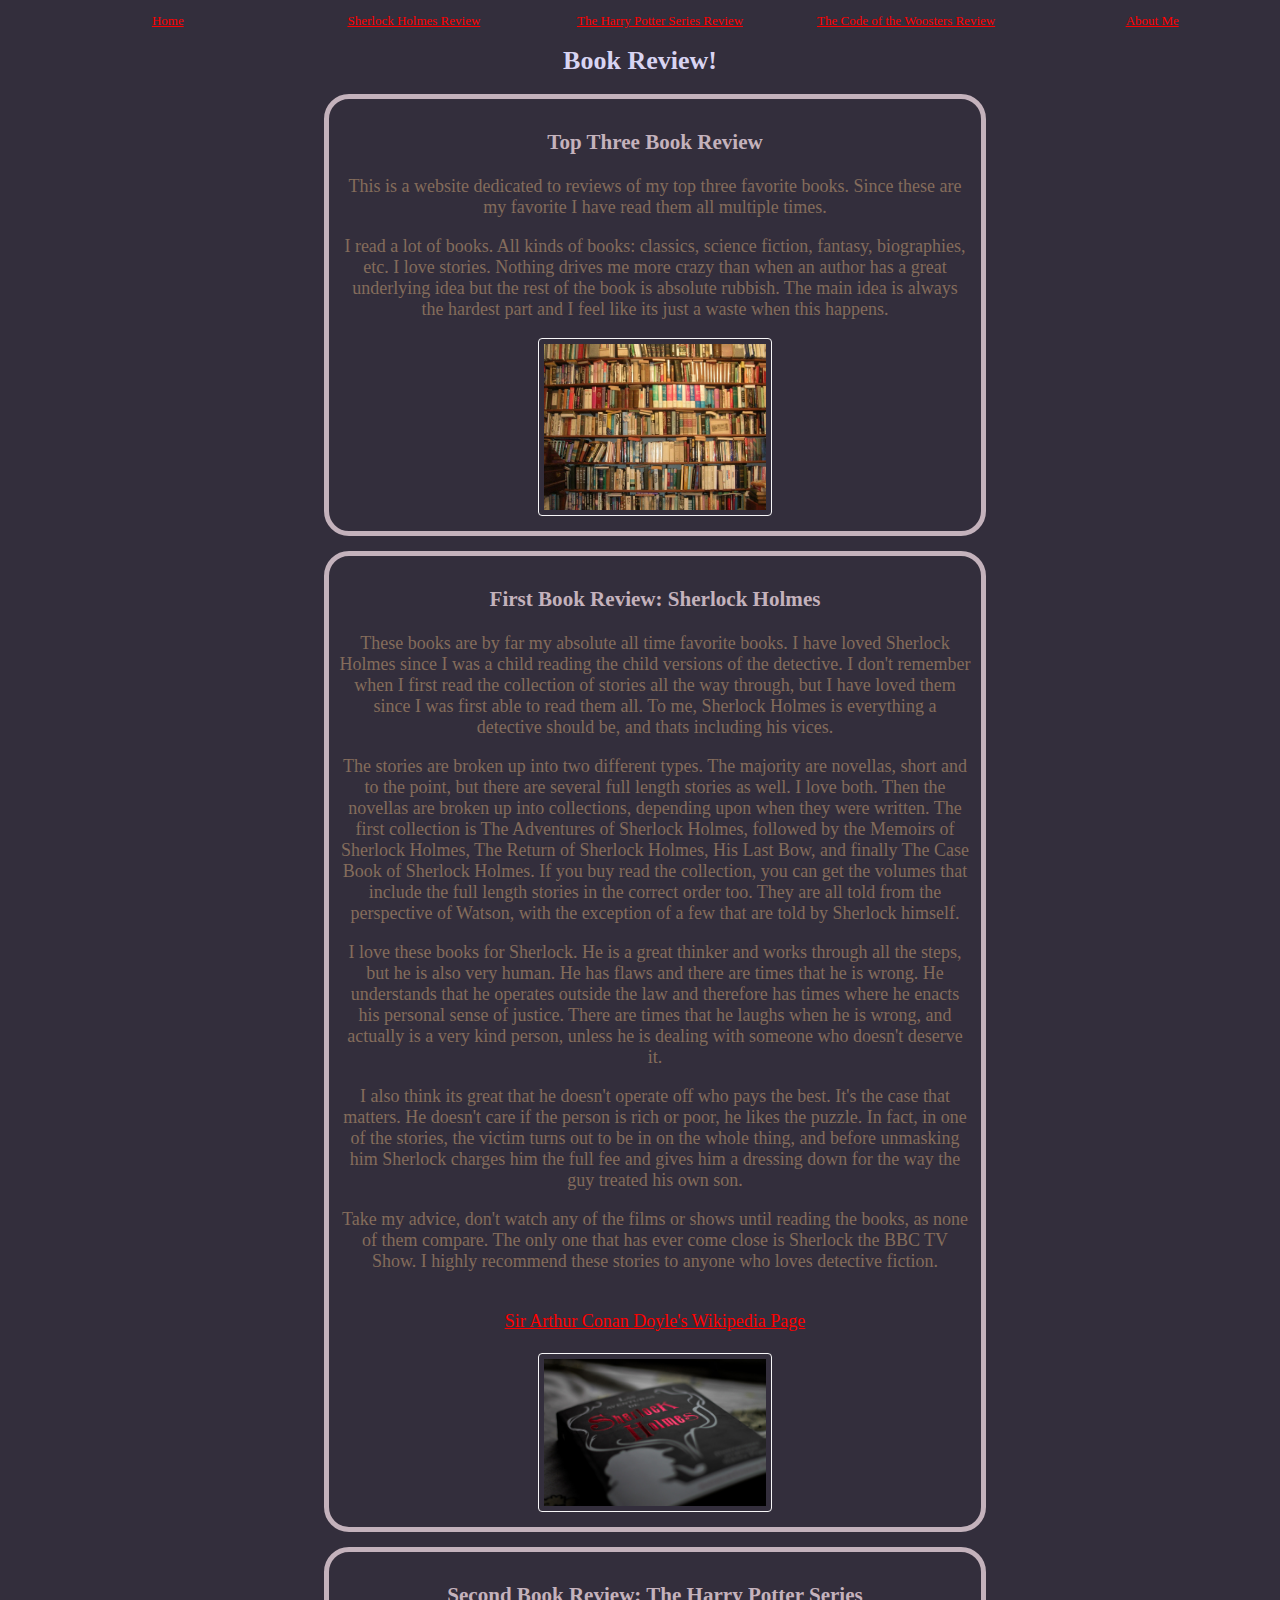
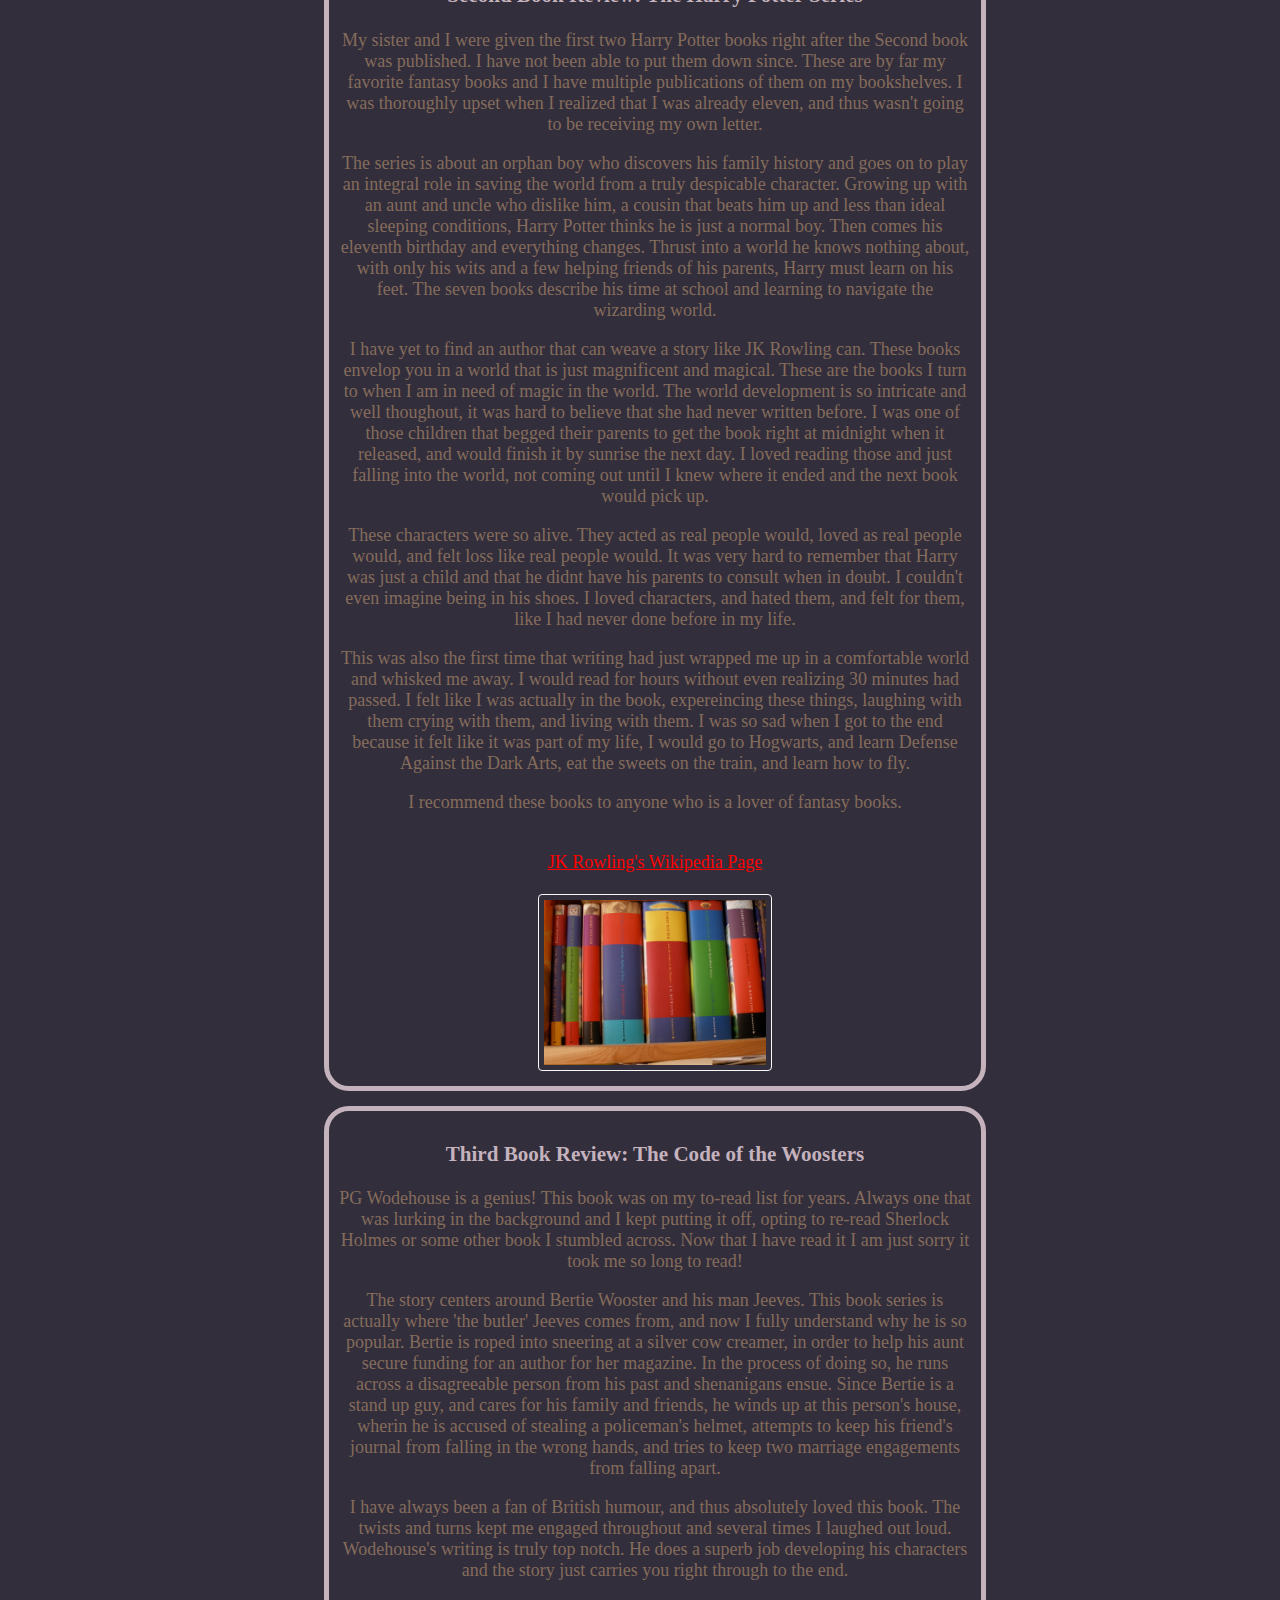
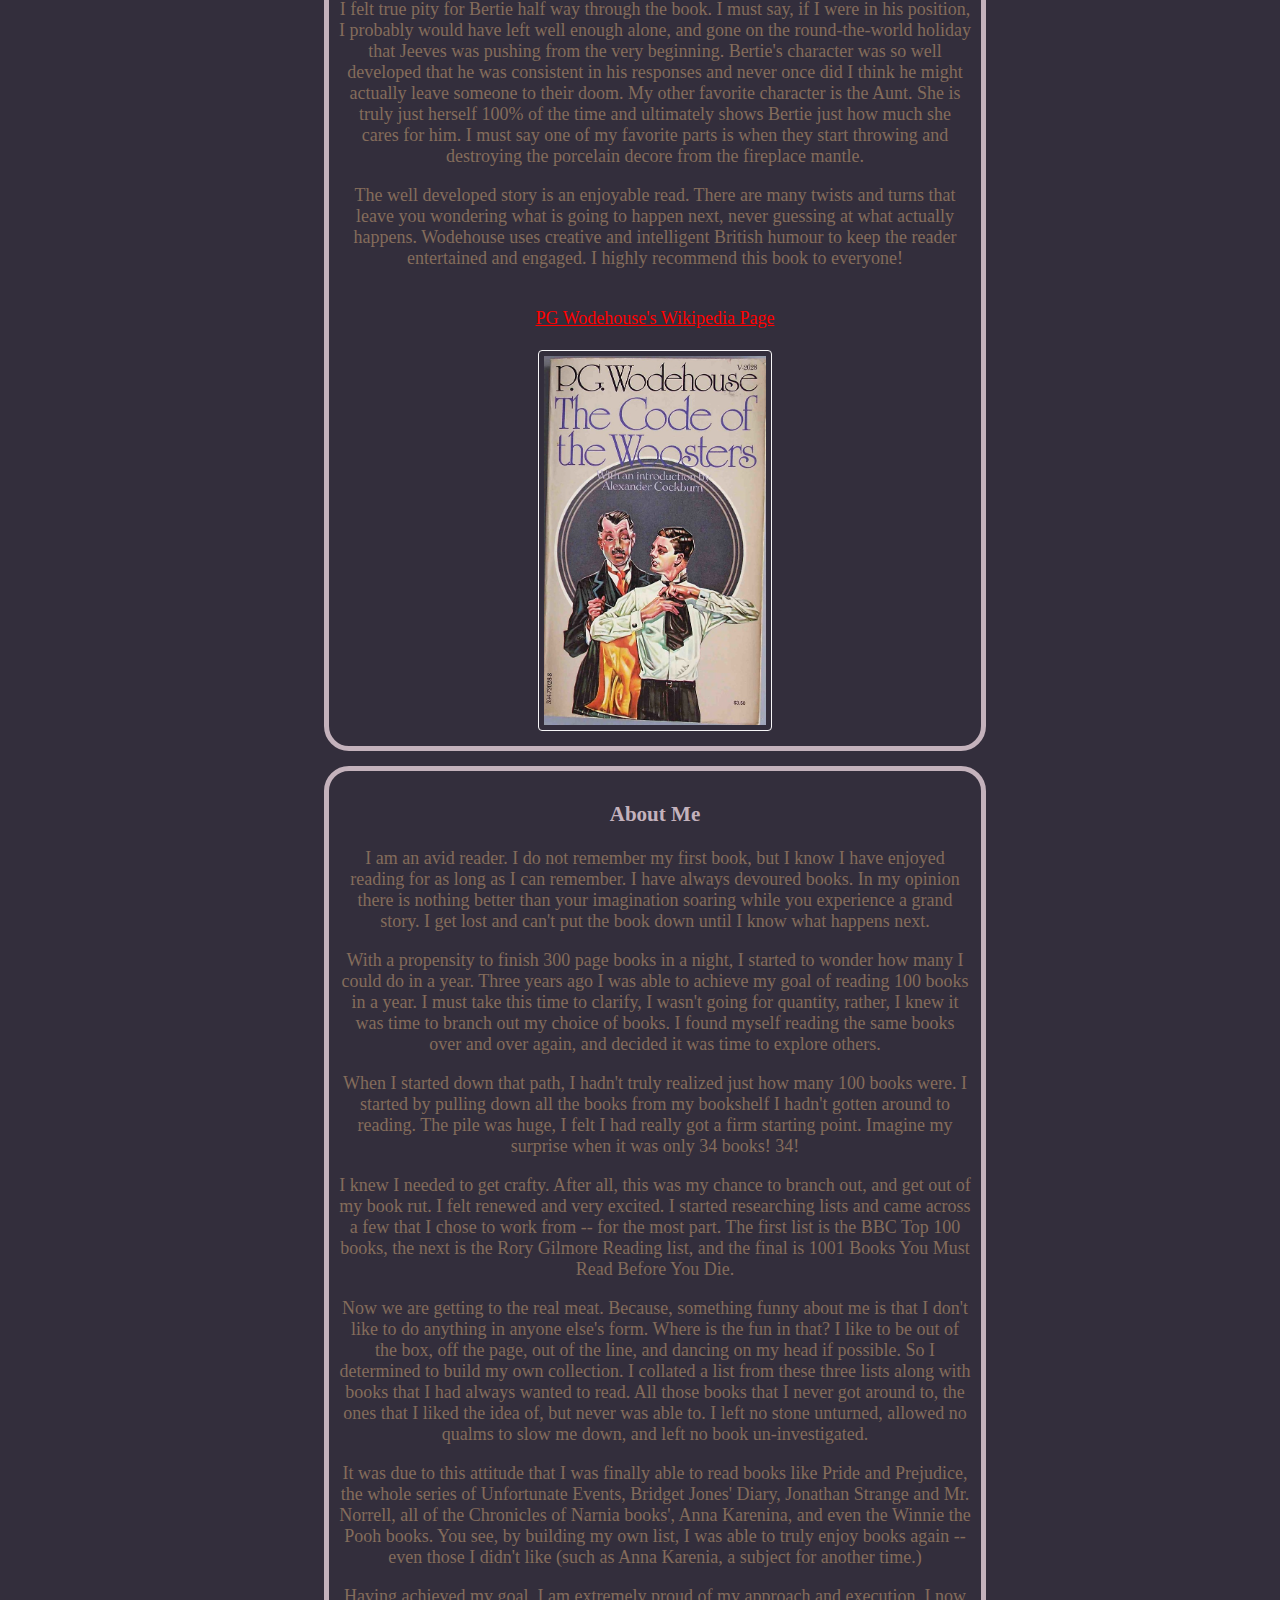
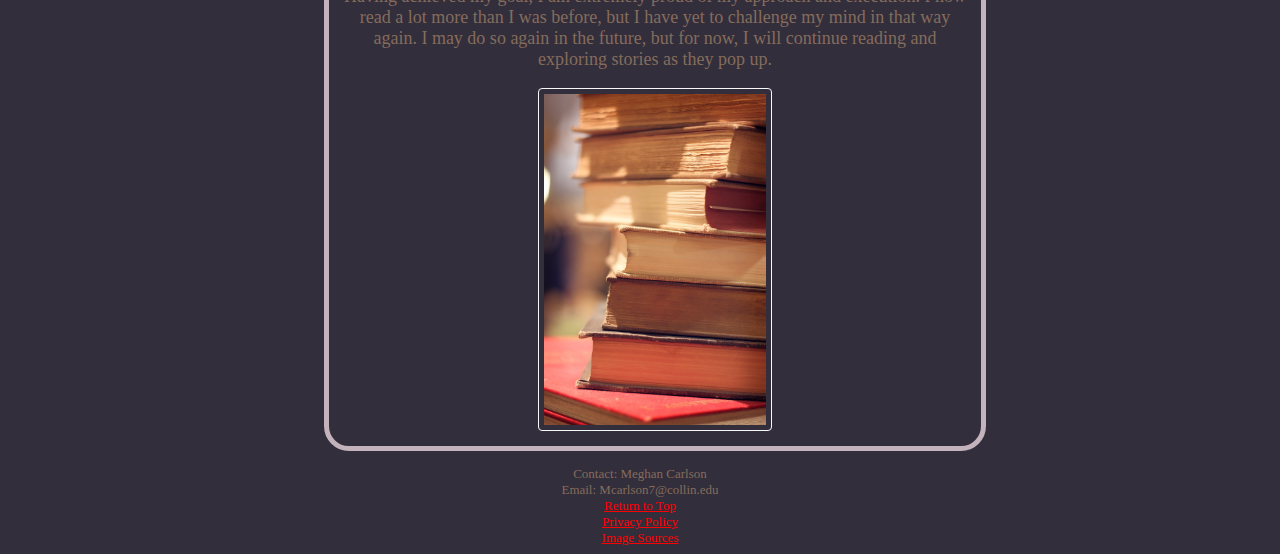
==== index.html @ fcb7dbe0 "updated code, added photos" ====
<!DOCTYPE html>
<html lang="en">
	<head>
        <!--meta tags-->
        <meta charset="utf-8">
        <meta name="keywords" content="books, library, reading, lists">
        <meta name="description" content="Book review of my top three favorite books">
        <meta name="author" content="Meghan Carlson">
        <meta name="viewport" content="width=device-width, initial-scale=1.0">


        <title>Book Review</title>
        <link href="index.css" rel="stylesheet" type="text/css" media="all">		
	</head>

	<body>
		<header>
            <nav id="top">
				<ul class="flex_nav, nav_grid">
					<li><a href="index.html#home">Home</a></li>
					<li><a href="index.html#first">Sherlock Holmes Review</a></li>
					<li><a href="index.html#second">The Harry Potter Series Review</a></li>
					<li><a href="index.html#third">The Code of the Woosters Review</a></li>
					<li><a href="index.html#about-me">About Me</a></li>
                </ul>
            </nav>
            <h1>Book Review!</h1>
            

		</header>
		
		<main>

         

        <section class="container">
            
            <h3 id="home">Top Three Book Review</h3>

            <p>This is a website dedicated to reviews of my top three favorite books.  Since these are my favorite I have read them all multiple times.
            </p>

            <p>I read a lot of books.  All kinds of books: classics, science fiction, fantasy, biographies, etc. I love stories. Nothing drives me more 
                crazy than when an author has a great underlying idea but the rest of the book is absolute rubbish.  The main idea is always the hardest 
                part and I feel like its just a waste when this happens.
            </p>
            

            
            <a target="_blank" href="books.jpg"><img src="books.jpg" alt="books"></a>
            
        </section>

        <section class="container">
            
            <h3 id="first">First Book Review: Sherlock Holmes</h3>

            <p>These books are by far my absolute all time favorite books.  I have loved Sherlock Holmes since I was a child reading the child 
                versions of the detective.  I don't remember when I first read the collection of stories all the way through, but I have loved them 
                since I was first able to read them all.  To me, Sherlock Holmes is everything a detective should be, and thats including 
                his vices.
            </p>

            <p>The stories are broken up into two different types.  The majority are novellas, short and to the point, but there are several full length 
                stories as well.  I love both.  Then the novellas are broken up into collections, depending upon when they were written.  The first collection is 
                The Adventures of Sherlock Holmes, followed by the Memoirs of Sherlock Holmes, The Return of Sherlock Holmes, His Last Bow, and finally 
                The Case Book of Sherlock Holmes.  If you buy read the collection, you can get the volumes that include the full length stories in the 
                correct order too. They are all told from the perspective of Watson, with the exception of a few that are told by Sherlock himself.
            </p>

            <p>I love these books for Sherlock. He is a great thinker and works through all the steps, but he is also very human.  He has flaws and there 
                are times that he is wrong.  He understands that he operates outside the law and therefore has times where he enacts his personal sense of 
                justice.  There are times that he laughs when he is wrong, and actually is a very kind person, unless he is dealing with someone who doesn't 
                deserve it.
            </p>

            <p>I also think its great that he doesn't operate off who pays the best. It's the case that matters.  He doesn't care if the person is rich 
                or poor, he likes the puzzle. In fact, in one of the stories, the victim turns out to be in on the whole thing, and before unmasking him 
                Sherlock charges him the full fee and gives him a dressing down for the way the guy treated his own son.
            </p>

            <p>Take my advice, don't watch any of the films or shows until reading the books, as none of them compare.  The only one that has 
                ever come close is Sherlock the BBC TV Show. I highly recommend these stories to anyone who loves detective fiction.
            </p>
            <br>
            <a href="https://en.wikipedia.org/wiki/Arthur_Conan_Doyle">Sir Arthur Conan Doyle's Wikipedia Page</a><br><br>
            
            <a target="_blank" href="Sherlock-Holmes-cover.jpg"><img src="Sherlock-Holmes-cover.jpg" alt="Sherlock Holmes Book Cover"></a>
        </section>

        <section class="container">
            <h3 id="second">Second Book Review: The Harry Potter Series</h3>

            <p>My sister and I were given the first two Harry Potter books right after the Second book was published.  I have not been able 
                to put them down since.  These are by far my favorite fantasy books and I have multiple publications of them on my bookshelves. 
                I was thoroughly upset when I realized that I was already eleven, and thus wasn't going to be receiving my own letter.
            </p>

            <p>The series is about an orphan boy who discovers his family history and goes on to play an integral role in saving the world from 
                a truly despicable character.  Growing up with an aunt and uncle who dislike him, a cousin that beats him up and less than ideal 
                sleeping conditions, Harry Potter thinks he is just a normal boy.  Then comes his eleventh birthday and everything changes.  Thrust 
                into a world he knows nothing about, with only his wits and a few helping friends of his parents, Harry must learn on his feet. 
                The seven books describe his time at school and learning to navigate the wizarding world.
            </p>

            <p>I have yet to find an author that can weave a story like JK Rowling can.  These books envelop you in a world that is just magnificent 
                and magical.  These are the books I turn to when I am in need of magic in the world.  The world development is so intricate and well 
                thoughout, it was hard to believe that she had never written before.  I was one of those children that begged their parents to get the 
                book right at midnight when it released, and would finish it by sunrise the next day.  I loved reading those and just falling into the 
                world, not coming out until I knew where it ended and the next book would pick up.
            </p>

            <p>These characters were so alive.  They acted as real people would, loved as real people would, and felt loss like real people would. 
                It was very hard to remember that Harry was just a child and that he didnt have his parents to consult when in doubt.  I couldn't 
                even imagine being in his shoes. I loved characters, and hated them, and felt for them, like I had never done before in my life.
            </p>

            <p>This was also the first time that writing had just wrapped me up in a comfortable world and whisked me away.  I would read for hours 
                without even realizing 30 minutes had passed.  I felt like I was actually in the book, expereincing these things, laughing with them 
                crying with them, and living with them.  I was so sad when I got to the end because it felt like it was part of my life, I would go 
                to Hogwarts, and learn Defense Against the Dark Arts, eat the sweets on the train, and learn how to fly.
            </p>

            <p>I recommend these books to anyone who is a lover of fantasy books.</p>
            <br>
            <a href="https://en.wikipedia.org/wiki/J._K._Rowling">JK Rowling's Wikipedia Page</a><br><br>
            <a target="_blank" href="Harry-Potter-Book-Cover.jpg"><img src="Harry-Potter-Book-Cover.jpg" alt="Harry Potter Books"></a>

        </section>

        <section class="container">
            <h3 id="third">Third Book Review: The Code of the Woosters</h3>

            <p>PG Wodehouse is a genius! This book was on my to-read list for years.  Always one that was lurking in the background and 
                I kept putting it off, opting to re-read Sherlock Holmes or some other book I stumbled across.  Now that I have read it 
                I am just sorry it took me so long to read!
            </p>

            <p>The story centers around Bertie Wooster and his man Jeeves.  This book series is actually where 'the butler' Jeeves comes 
                from, and now I fully understand why he is so popular.  Bertie is roped into sneering at a silver cow creamer, in order to 
                help his aunt secure funding for an author for her magazine.  In the process of doing so, he runs across a disagreeable person 
                from his past and shenanigans ensue.  Since Bertie is a stand up guy, and cares for his family and friends, he winds up at this 
                person's house, wherin he is accused of stealing a policeman's helmet, attempts to keep his friend's journal from falling in the 
                wrong hands, and tries to keep two marriage engagements from falling apart.
            </p>

            <p>I have always been a fan of British humour, and thus absolutely loved this book.  The twists and turns kept me engaged throughout 
                and several times I laughed out loud.  Wodehouse's writing is truly top notch.  He does a superb job developing his characters 
                and the story just carries you right through to the end.
            </p>

            <p>I felt true pity for Bertie half way through the book.  I must say, if I were in his position, I probably would have left well 
                enough alone, and gone on the round-the-world holiday that Jeeves was pushing from the very beginning.  Bertie's character was 
                so well developed that he was consistent in his responses and never once did I think he might actually leave someone to their 
                doom.  My other favorite character is the Aunt.  She is truly just herself 100% of the time and ultimately shows Bertie just how 
                much she cares for him.  I must say one of my favorite parts is when they start throwing and destroying the porcelain decore 
                from the fireplace mantle.
            </p>

            <p>The well developed story is an enjoyable read.  There are many twists and turns that leave you 
                wondering what is going to happen next, never guessing at what actually happens.  Wodehouse uses creative and intelligent 
                British humour to keep the reader entertained and engaged. I highly recommend this book to everyone!
            </p>
            <br>
            <a href="https://en.wikipedia.org/wiki/P._G._Wodehouse">PG Wodehouse's Wikipedia Page</a><br>
            <br>
            <a target="_blank" href="Code-of-the-Woosters-Cover.jpg"><img src="Code-of-the-Woosters-Cover.jpg" alt="Code of the Woosters Book Cover"></a>



        </section>
        
        <section class="container">
            <h3 id="about-me">About Me</h3>
            <p>I am an avid reader.  I do not remember my first book, but I know I have enjoyed reading for as long as I can remember.
                I have always devoured books.  In my opinion there is nothing better than your imagination soaring while you experience
                a grand story.  I get lost and can't put the book down until I know what happens next.</p>

            <p>With a propensity to finish 300 page books in a night, I started to wonder how many I could do in a year.  Three
                years ago I was able to achieve my goal of reading 100 books in a year.  I must take this time to clarify, I wasn't 
                going for quantity, rather, I knew it was time to branch out my choice of books.  I found myself reading the same books
                over and over again, and decided it was time to explore others.</p>

            <p>When I started down that path, I hadn't truly realized just how many 100 books were.  I started by pulling down all the 
                books from my bookshelf I hadn't gotten around to reading.  The pile was huge, I felt I had really got a firm starting 
                point.  Imagine my surprise when it was only 34 books! 34!
            </p>

            <p>I knew I needed to get crafty.  After all, this was my chance to branch out, and get out of my book rut.  I felt renewed 
                and very excited.  I started researching lists and came across a few that I chose to work from -- for the most part. 
                The first list is the BBC Top 100 books, the next is the Rory Gilmore Reading list, and the final is 1001 Books You Must 
                Read Before You Die.
            </p>

            <p>Now we are getting to the real meat.  Because, something funny about me is that I don't like to do anything in anyone else's 
                form.  Where is the fun in that? I like to be out of the box, off the page, out of the line, and dancing on my head if possible. 
                So I determined to build my own collection. I collated a list from these three lists along with books that I had always wanted 
                to read. All those books that I never got around to, the ones that I liked the idea of, but never was able to. I left no stone 
                unturned, allowed no qualms to slow me down, and left no book un-investigated.
            </p>

            <p>It was due to this attitude that I was finally able to read books like Pride and Prejudice, the whole series of Unfortunate Events, 
                Bridget Jones' Diary, Jonathan Strange and Mr. Norrell, all of the Chronicles of Narnia books', Anna Karenina, and even the 
                Winnie the Pooh books.  You see, by building my own list, I was able to truly enjoy books again -- even those I didn't like 
                (such as Anna Karenia, a subject for another time.)
            </p>

            <p>Having achieved my goal, I am extremely proud of my approach and execution.  I now read a lot more than I was before, but I have 
                yet to challenge my mind in that way again.  I may do so again in the future, but for now, I will continue reading and exploring 
                stories as they pop up.
            </p>

            <a target="_blank" href="book-stack.jpg"><img src="book-stack.jpg" alt="stack of books"></a>


        </section>

		</main>

		<footer> Contact: Meghan Carlson
		<br> Email: Mcarlson7@collin.edu
        <br><a href="index.html#top">Return to Top</a>
        <br><a href="privacy-policy.html">Privacy Policy</a>
        <br><a href="image-sources.html">Image Sources</a></footer>
	</body>
</html>
---- index.css ----
.flex_nav{
	display: flex;
	margin: 0;
	padding: .5em;
	list-style-type: none;
	border-radius: .2em;
	box-sizing: border-box;
}

.flex_nav>li{
	margin-top: 0;
}

.flex_nav>li>a{
	display: block;
	padding: .5em 1em;
	background-color: #cc6b5a;
	color: white;
}

.nav_grid{
	display: grid;
	grid-template-columns: 1fr 1fr 1fr 1fr 1fr;
	grid-template-rows: 1fr;
	grid-gap: 0.5em;
	list-style-type: none;
	text-align: center;
	background-color: rgb(51,46,60);
	color: white;
}

body{
	background-color: rgb(51,46,60);
	font-family: "Palatino Linotype", "Book Antiqua", Palatino, serif;
    font-size: 13px;
    color: rgb( 132, 108, 91);
}

h1{
    text-align: center;
    color: rgb(216,212,242);
}

h3{
	color: rgb(196,178,188);
}

footer{
	clear: both;
	text-align: center;
}

.container{
	width: 50%;
	height: auto;
	padding: 10px 10px 10px 10px;
	border: 5px solid rgb(196,178,188);
	margin: 15px 15px 15px 25%;
	border-radius: 25px;
	color: rgb( 132, 108, 91);
	clear:both;
	text-align: center;
    font-size: 18px;
    
}




header a:link{color: red;}
header a:visited {color: green;}
header a:hover {color: yellow;}
header a:active {color: orange;}

body a:link{color: red;}
body a:visited {color: white;}
body a:hover {color: green;}
body a:active {color: orange;}

.pictureOne{
    float: right;
}

img {
    border: 1px solid rgb(248, 247, 249);
    border-radius: 4px;
    padding: 5px;
    width: 35%;
    clear:both;
  }

/* On screens that are 992px wide or less, Tablet */
@media screen and (max-width: 992px) {

	.flex_nav{
        display: flex;
        margin: 0;
        padding: .5em;
        list-style-type: none;
        border-radius: .2em;
        box-sizing: border-box;
    }
    
    .flex_nav>li{
        margin-top: 0;
    }
    
    .flex_nav>li>a{
        display: block;
        padding: .5em 1em;
        background-color: #cc6b5a;
        color: white;
    }
    
    .nav_grid{
        display: grid;
        grid-template-columns: 1fr;
        grid-template-rows: 1fr 1fr 1fr 1fr 1fr;
        grid-gap: 0.5em;
        list-style-type: none;
        text-align: center;
        background-color: rgb(132,108,91);
        color: white;
        margin-top: 2px;
		padding-top: 8px;
		padding-bottom: 8px;
    }
    
    body{
        background-color: rgb(132,108,91);
        font-family: "Palatino Linotype", "Book Antiqua", Palatino, serif;
        font-size: 13px;
        color: rgb( 162, 149, 135);
    }
    
    h1{
        text-align: center;
        color: rgb(216,212,242);
    }
    
    h3{
        color: rgb(51,46,60);
    }
    
    footer{
        clear: both;
        text-align: center;
    }
    
    .container{
        width: 75%;
        height: auto;
        padding: 10px 10px 10px 10px;
        border: 5px solid rgb(51,46,60);
        margin: 10px 10px 10px 10%;
        border-radius: 25px;
        color: rgb( 196,178,188);
        clear:both;
        text-align: center;
        font-size: 20px;
        
    }
    
    
    
    
    header a:link{color: red;}
    header a:visited {color: green;}
    header a:hover {color: yellow;}
    header a:active {color: orange;}
    
    body a:link{color: red;}
    body a:visited {color: white;}
    body a:hover {color: green;}
    body a:active {color: orange;}
    
    .pictureOne{
        float: right;
    }
    
    img {
        border: 1px solid rgb(248, 247, 249);
        border-radius: 4px;
        padding: 5px;
        width: 55%;
        clear: both;
      }



}

/* On screens that are 600px wide or less, Phone */
@media screen and (max-width: 600px) {

    .flex_nav{
        display: flex;
        margin: 0;
        padding: .5em;
        list-style-type: none;
        border-radius: .2em;
        box-sizing: border-box;
    }

    

    
    .flex_nav>li{
        margin-top: 0;
    }
    
    .flex_nav>li>a{
        display: block;
        padding: .5em 1em;
        background-color: #cc6b5a;
        color: white;
    }
    
    .nav_grid{
        display: grid;
        grid-template-columns: 1fr;
        grid-template-rows: 1fr 1fr 1fr 1fr 1fr;
        grid-gap: 0.5em;
        list-style-type: none;
        text-align: center;
        background-color: rgb(216, 212, 242);
        color: white;
        margin-top: 2px;
        padding-top:8px;
        padding-bottom:8px;
    }
    
    body{
        background-color: rgb(216, 212, 242);
        font-family: "Palatino Linotype", "Book Antiqua", Palatino, serif;
        font-size: 13px;
        color: rgb( 132, 108, 91);
    }
    
    h1{
        text-align: center;
        background-color: rgb(51,46,60);
    }
    
    h3{
        color: rgb(196,178,188);
    }
    
    footer{
        clear: both;
        text-align: center;
    }
    
    .container{
        width: 90%;
        height: auto;
        padding: 10px 10px 10px 10px;
        border: 5px solid rgb(196,178,188);
        margin: 2px 2px 2px 2px;
        border-radius: 25px;
        color: rgb( 132, 108, 91);
        clear:both;
        text-align: center;
        font-size: 20px;
        
    }
    
    
    
    
    header a:link{color: red;}
    header a:visited {color: green;}
    header a:hover {color: yellow;}
    header a:active {color: orange;}
    
    body a:link{color: red;}
    body a:visited {color: white;}
    body a:hover {color: green;}
    body a:active {color: orange;}
    
    .pictureOne{
        float: right;
    }
    
    img {
        border: 1px solid rgb(248, 247, 249);
        border-radius: 4px;
        padding: 5px;
        width: 75%;
        clear: both;
      }



}
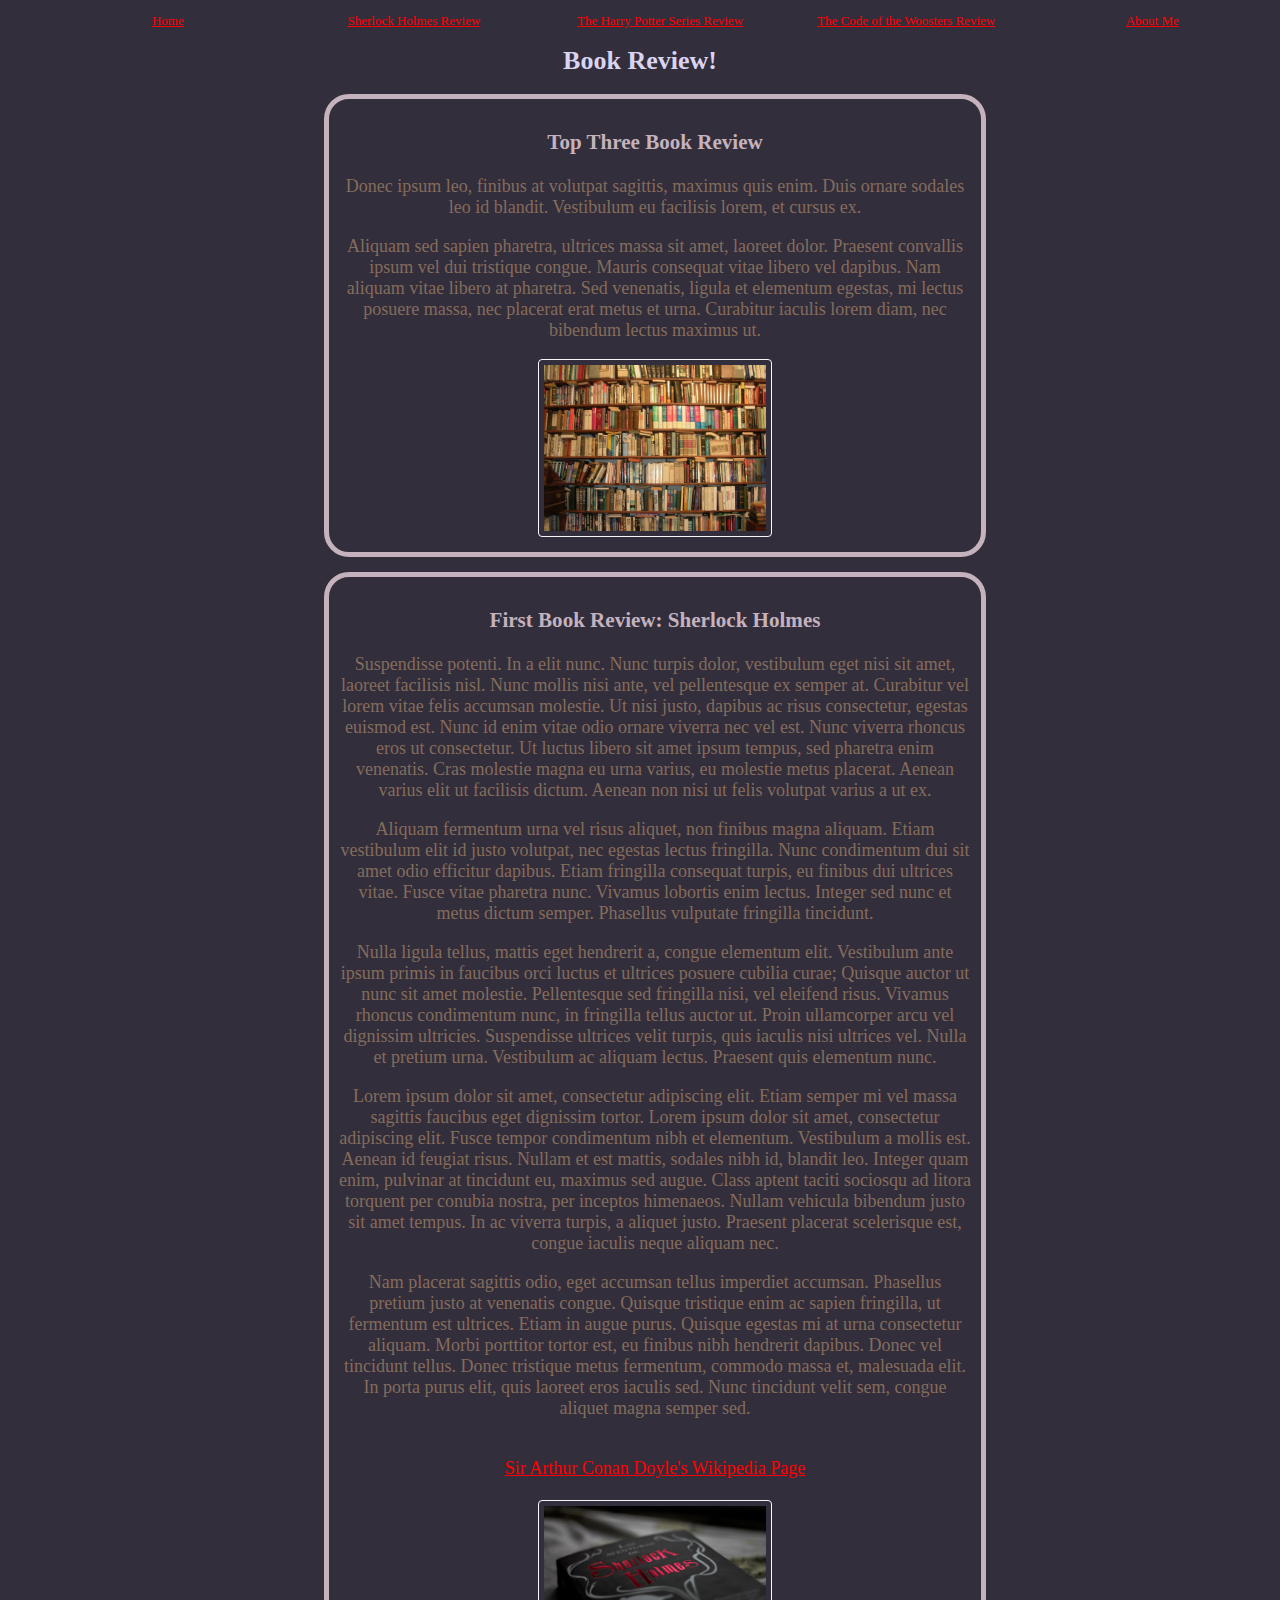
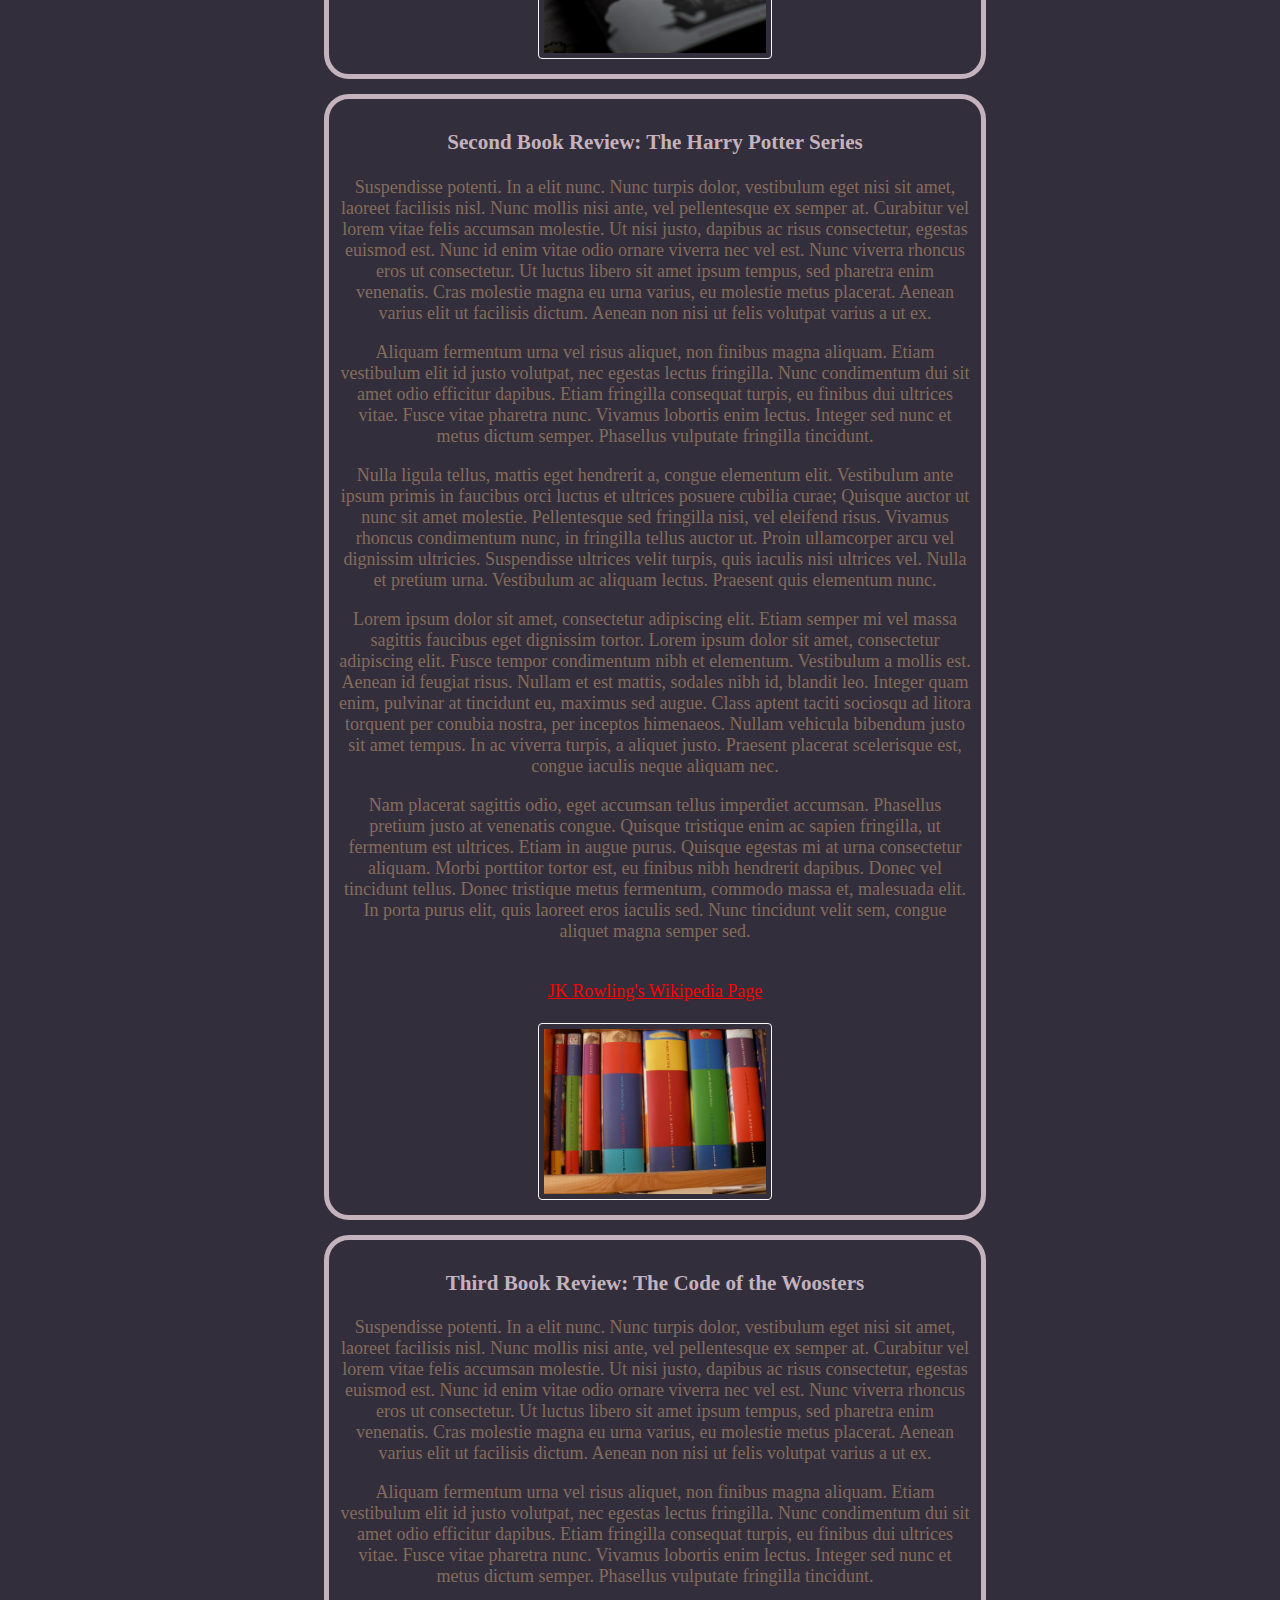
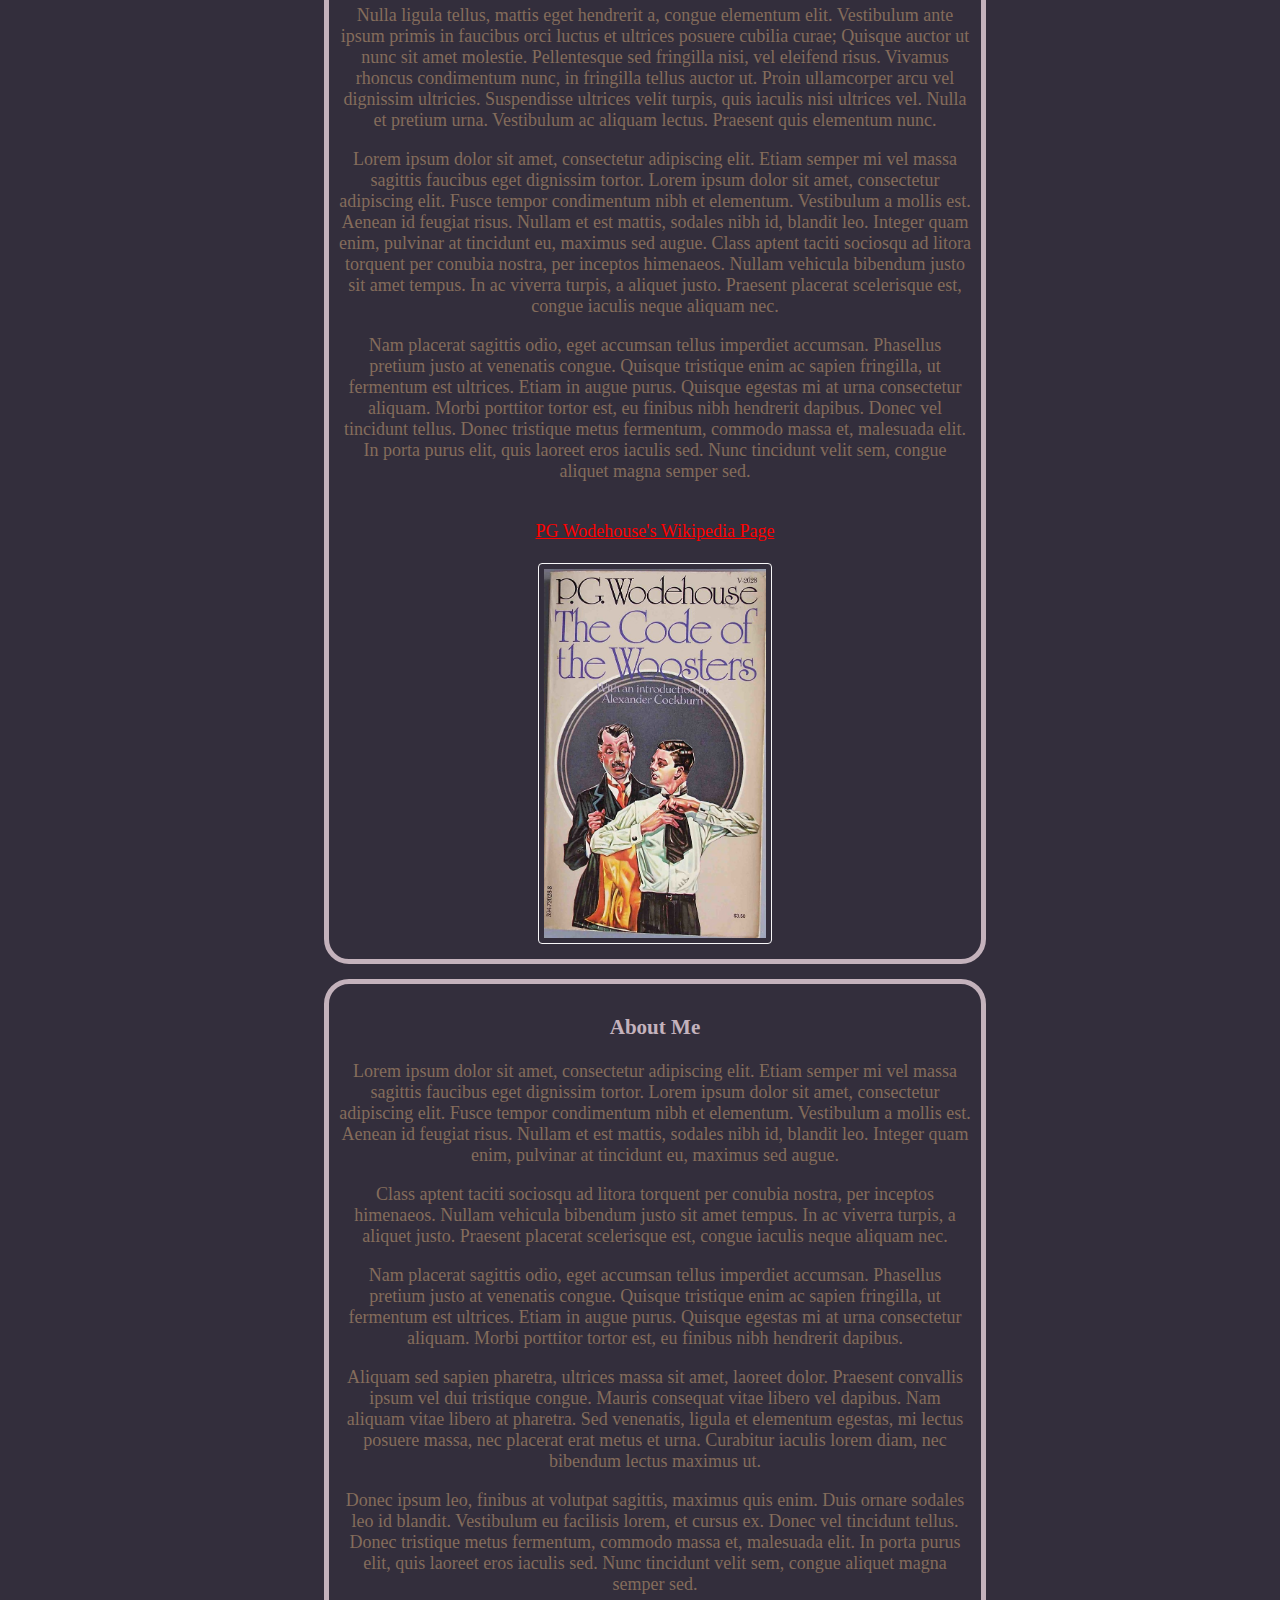
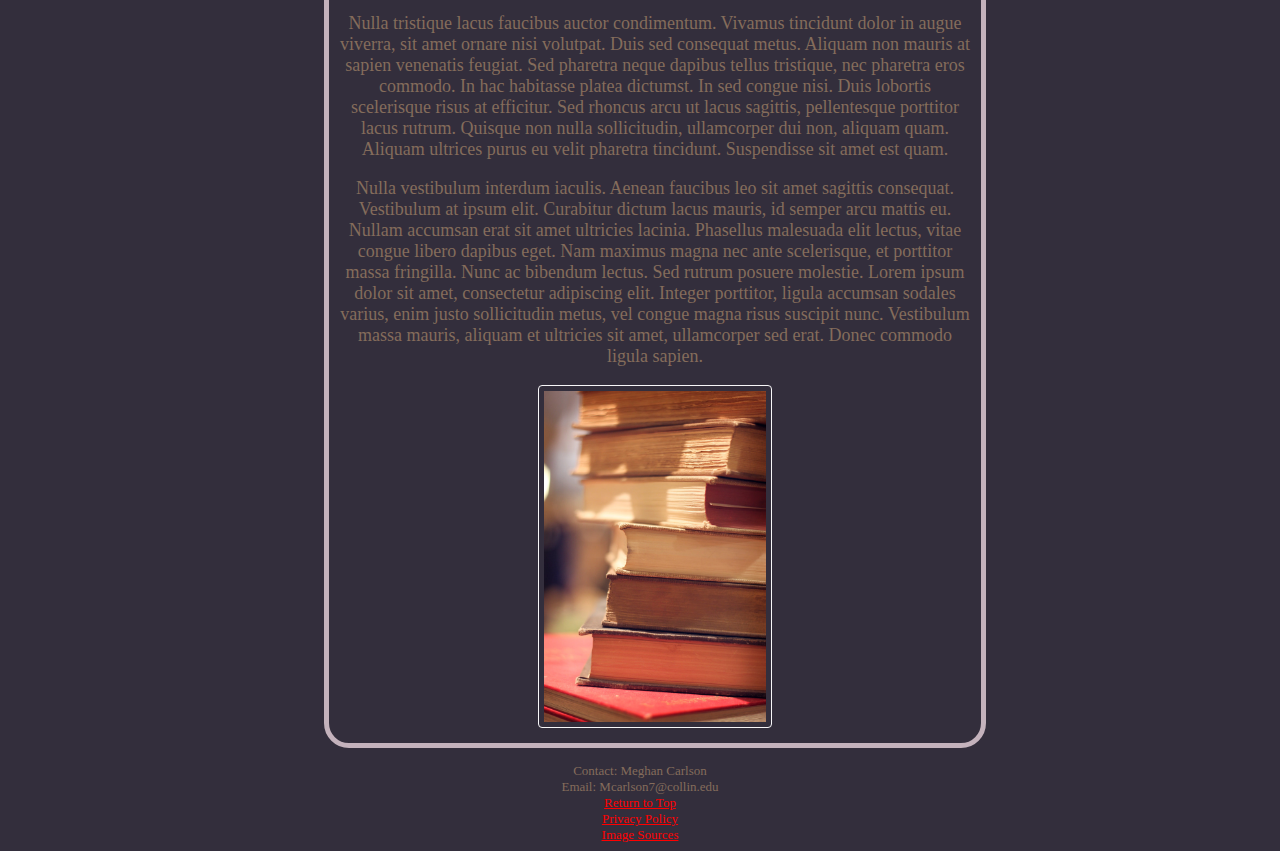
==== commit 5bcb2100: "updated index content" ====
--- a/index.html
+++ b/index.html
@@ -37,12 +37,12 @@
             
             <h3 id="home">Top Three Book Review</h3>
 
-            <p>This is a website dedicated to reviews of my top three favorite books.  Since these are my favorite I have read them all multiple times.
-            </p>
-
-            <p>I read a lot of books.  All kinds of books: classics, science fiction, fantasy, biographies, etc. I love stories. Nothing drives me more 
-                crazy than when an author has a great underlying idea but the rest of the book is absolute rubbish.  The main idea is always the hardest 
-                part and I feel like its just a waste when this happens.
+            <p>Donec ipsum leo, finibus at volutpat sagittis, maximus quis enim. Duis ornare sodales leo id blandit. Vestibulum eu facilisis lorem, et cursus ex.
+            </p>
+
+            <p>Aliquam sed sapien pharetra, ultrices massa sit amet, laoreet dolor. Praesent convallis ipsum vel dui tristique congue. Mauris consequat 
+                vitae libero vel dapibus. Nam aliquam vitae libero at pharetra. Sed venenatis, ligula et elementum egestas, mi lectus posuere massa, nec 
+                placerat erat metus et urna. Curabitur iaculis lorem diam, nec bibendum lectus maximus ut. 
             </p>
             
 
@@ -55,32 +55,37 @@
             
             <h3 id="first">First Book Review: Sherlock Holmes</h3>
 
-            <p>These books are by far my absolute all time favorite books.  I have loved Sherlock Holmes since I was a child reading the child 
-                versions of the detective.  I don't remember when I first read the collection of stories all the way through, but I have loved them 
-                since I was first able to read them all.  To me, Sherlock Holmes is everything a detective should be, and thats including 
-                his vices.
-            </p>
-
-            <p>The stories are broken up into two different types.  The majority are novellas, short and to the point, but there are several full length 
-                stories as well.  I love both.  Then the novellas are broken up into collections, depending upon when they were written.  The first collection is 
-                The Adventures of Sherlock Holmes, followed by the Memoirs of Sherlock Holmes, The Return of Sherlock Holmes, His Last Bow, and finally 
-                The Case Book of Sherlock Holmes.  If you buy read the collection, you can get the volumes that include the full length stories in the 
-                correct order too. They are all told from the perspective of Watson, with the exception of a few that are told by Sherlock himself.
-            </p>
-
-            <p>I love these books for Sherlock. He is a great thinker and works through all the steps, but he is also very human.  He has flaws and there 
-                are times that he is wrong.  He understands that he operates outside the law and therefore has times where he enacts his personal sense of 
-                justice.  There are times that he laughs when he is wrong, and actually is a very kind person, unless he is dealing with someone who doesn't 
-                deserve it.
-            </p>
-
-            <p>I also think its great that he doesn't operate off who pays the best. It's the case that matters.  He doesn't care if the person is rich 
-                or poor, he likes the puzzle. In fact, in one of the stories, the victim turns out to be in on the whole thing, and before unmasking him 
-                Sherlock charges him the full fee and gives him a dressing down for the way the guy treated his own son.
-            </p>
-
-            <p>Take my advice, don't watch any of the films or shows until reading the books, as none of them compare.  The only one that has 
-                ever come close is Sherlock the BBC TV Show. I highly recommend these stories to anyone who loves detective fiction.
+            <p>Suspendisse potenti. In a elit nunc. Nunc turpis dolor, vestibulum eget nisi sit amet, laoreet facilisis nisl. Nunc mollis nisi 
+                ante, vel pellentesque ex semper at. Curabitur vel lorem vitae felis accumsan molestie. Ut nisi justo, dapibus ac risus 
+                consectetur, egestas euismod est. Nunc id enim vitae odio ornare viverra nec vel est. Nunc viverra rhoncus eros ut consectetur. 
+                Ut luctus libero sit amet ipsum tempus, sed pharetra enim venenatis. Cras molestie magna eu urna varius, eu molestie metus 
+                placerat. Aenean varius elit ut facilisis dictum. Aenean non nisi ut felis volutpat varius a ut ex.
+            </p>
+
+            <p> Aliquam fermentum urna vel risus aliquet, non finibus magna aliquam. Etiam vestibulum elit id justo volutpat, nec egestas lectus 
+                fringilla. Nunc condimentum dui sit amet odio efficitur dapibus. Etiam fringilla consequat turpis, eu finibus dui ultrices vitae. 
+                Fusce vitae pharetra nunc. Vivamus lobortis enim lectus. Integer sed nunc et metus dictum semper. Phasellus vulputate fringilla 
+                tincidunt. 
+            </p>
+
+            <p>Nulla ligula tellus, mattis eget hendrerit a, congue elementum elit. Vestibulum ante ipsum primis in faucibus orci 
+                luctus et ultrices posuere cubilia curae; Quisque auctor ut nunc sit amet molestie. Pellentesque sed fringilla nisi, vel eleifend 
+                risus. Vivamus rhoncus condimentum nunc, in fringilla tellus auctor ut. Proin ullamcorper arcu vel dignissim ultricies. Suspendisse 
+                ultrices velit turpis, quis iaculis nisi ultrices vel. Nulla et pretium urna. Vestibulum ac aliquam lectus. Praesent quis elementum 
+                nunc.
+            </p>
+
+            <p>Lorem ipsum dolor sit amet, consectetur adipiscing elit. Etiam semper mi vel massa sagittis faucibus eget dignissim tortor. Lorem 
+                ipsum dolor sit amet, consectetur adipiscing elit. Fusce tempor condimentum nibh et elementum. Vestibulum a mollis est. Aenean id 
+                feugiat risus. Nullam et est mattis, sodales nibh id, blandit leo. Integer quam enim, pulvinar at tincidunt eu, maximus sed augue. 
+                Class aptent taciti sociosqu ad litora torquent per conubia nostra, per inceptos himenaeos. Nullam vehicula bibendum justo sit amet 
+                tempus. In ac viverra turpis, a aliquet justo. Praesent placerat scelerisque est, congue iaculis neque aliquam nec.
+            </p>
+
+            <p>Nam placerat sagittis odio, eget accumsan tellus imperdiet accumsan. Phasellus pretium justo at venenatis congue. Quisque tristique 
+                enim ac sapien fringilla, ut fermentum est ultrices. Etiam in augue purus. Quisque egestas mi at urna consectetur aliquam. Morbi 
+                porttitor tortor est, eu finibus nibh hendrerit dapibus. Donec vel tincidunt tellus. Donec tristique metus fermentum, commodo massa 
+                et, malesuada elit. In porta purus elit, quis laoreet eros iaculis sed. Nunc tincidunt velit sem, congue aliquet magna semper sed.
             </p>
             <br>
             <a href="https://en.wikipedia.org/wiki/Arthur_Conan_Doyle">Sir Arthur Conan Doyle's Wikipedia Page</a><br><br>
@@ -91,37 +96,38 @@
         <section class="container">
             <h3 id="second">Second Book Review: The Harry Potter Series</h3>
 
-            <p>My sister and I were given the first two Harry Potter books right after the Second book was published.  I have not been able 
-                to put them down since.  These are by far my favorite fantasy books and I have multiple publications of them on my bookshelves. 
-                I was thoroughly upset when I realized that I was already eleven, and thus wasn't going to be receiving my own letter.
-            </p>
-
-            <p>The series is about an orphan boy who discovers his family history and goes on to play an integral role in saving the world from 
-                a truly despicable character.  Growing up with an aunt and uncle who dislike him, a cousin that beats him up and less than ideal 
-                sleeping conditions, Harry Potter thinks he is just a normal boy.  Then comes his eleventh birthday and everything changes.  Thrust 
-                into a world he knows nothing about, with only his wits and a few helping friends of his parents, Harry must learn on his feet. 
-                The seven books describe his time at school and learning to navigate the wizarding world.
-            </p>
-
-            <p>I have yet to find an author that can weave a story like JK Rowling can.  These books envelop you in a world that is just magnificent 
-                and magical.  These are the books I turn to when I am in need of magic in the world.  The world development is so intricate and well 
-                thoughout, it was hard to believe that she had never written before.  I was one of those children that begged their parents to get the 
-                book right at midnight when it released, and would finish it by sunrise the next day.  I loved reading those and just falling into the 
-                world, not coming out until I knew where it ended and the next book would pick up.
-            </p>
-
-            <p>These characters were so alive.  They acted as real people would, loved as real people would, and felt loss like real people would. 
-                It was very hard to remember that Harry was just a child and that he didnt have his parents to consult when in doubt.  I couldn't 
-                even imagine being in his shoes. I loved characters, and hated them, and felt for them, like I had never done before in my life.
-            </p>
-
-            <p>This was also the first time that writing had just wrapped me up in a comfortable world and whisked me away.  I would read for hours 
-                without even realizing 30 minutes had passed.  I felt like I was actually in the book, expereincing these things, laughing with them 
-                crying with them, and living with them.  I was so sad when I got to the end because it felt like it was part of my life, I would go 
-                to Hogwarts, and learn Defense Against the Dark Arts, eat the sweets on the train, and learn how to fly.
-            </p>
-
-            <p>I recommend these books to anyone who is a lover of fantasy books.</p>
+            <p>Suspendisse potenti. In a elit nunc. Nunc turpis dolor, vestibulum eget nisi sit amet, laoreet facilisis nisl. Nunc mollis nisi 
+                ante, vel pellentesque ex semper at. Curabitur vel lorem vitae felis accumsan molestie. Ut nisi justo, dapibus ac risus 
+                consectetur, egestas euismod est. Nunc id enim vitae odio ornare viverra nec vel est. Nunc viverra rhoncus eros ut consectetur. 
+                Ut luctus libero sit amet ipsum tempus, sed pharetra enim venenatis. Cras molestie magna eu urna varius, eu molestie metus 
+                placerat. Aenean varius elit ut facilisis dictum. Aenean non nisi ut felis volutpat varius a ut ex.
+            </p>
+
+            <p> Aliquam fermentum urna vel risus aliquet, non finibus magna aliquam. Etiam vestibulum elit id justo volutpat, nec egestas lectus 
+                fringilla. Nunc condimentum dui sit amet odio efficitur dapibus. Etiam fringilla consequat turpis, eu finibus dui ultrices vitae. 
+                Fusce vitae pharetra nunc. Vivamus lobortis enim lectus. Integer sed nunc et metus dictum semper. Phasellus vulputate fringilla 
+                tincidunt. 
+            </p>
+
+            <p>Nulla ligula tellus, mattis eget hendrerit a, congue elementum elit. Vestibulum ante ipsum primis in faucibus orci 
+                luctus et ultrices posuere cubilia curae; Quisque auctor ut nunc sit amet molestie. Pellentesque sed fringilla nisi, vel eleifend 
+                risus. Vivamus rhoncus condimentum nunc, in fringilla tellus auctor ut. Proin ullamcorper arcu vel dignissim ultricies. Suspendisse 
+                ultrices velit turpis, quis iaculis nisi ultrices vel. Nulla et pretium urna. Vestibulum ac aliquam lectus. Praesent quis elementum 
+                nunc.
+            </p>
+
+            <p>Lorem ipsum dolor sit amet, consectetur adipiscing elit. Etiam semper mi vel massa sagittis faucibus eget dignissim tortor. Lorem 
+                ipsum dolor sit amet, consectetur adipiscing elit. Fusce tempor condimentum nibh et elementum. Vestibulum a mollis est. Aenean id 
+                feugiat risus. Nullam et est mattis, sodales nibh id, blandit leo. Integer quam enim, pulvinar at tincidunt eu, maximus sed augue. 
+                Class aptent taciti sociosqu ad litora torquent per conubia nostra, per inceptos himenaeos. Nullam vehicula bibendum justo sit amet 
+                tempus. In ac viverra turpis, a aliquet justo. Praesent placerat scelerisque est, congue iaculis neque aliquam nec.
+            </p>
+
+            <p>Nam placerat sagittis odio, eget accumsan tellus imperdiet accumsan. Phasellus pretium justo at venenatis congue. Quisque tristique 
+                enim ac sapien fringilla, ut fermentum est ultrices. Etiam in augue purus. Quisque egestas mi at urna consectetur aliquam. Morbi 
+                porttitor tortor est, eu finibus nibh hendrerit dapibus. Donec vel tincidunt tellus. Donec tristique metus fermentum, commodo massa 
+                et, malesuada elit. In porta purus elit, quis laoreet eros iaculis sed. Nunc tincidunt velit sem, congue aliquet magna semper sed.
+            </p>
             <br>
             <a href="https://en.wikipedia.org/wiki/J._K._Rowling">JK Rowling's Wikipedia Page</a><br><br>
             <a target="_blank" href="Harry-Potter-Book-Cover.jpg"><img src="Harry-Potter-Book-Cover.jpg" alt="Harry Potter Books"></a>
@@ -131,35 +137,37 @@
         <section class="container">
             <h3 id="third">Third Book Review: The Code of the Woosters</h3>
 
-            <p>PG Wodehouse is a genius! This book was on my to-read list for years.  Always one that was lurking in the background and 
-                I kept putting it off, opting to re-read Sherlock Holmes or some other book I stumbled across.  Now that I have read it 
-                I am just sorry it took me so long to read!
-            </p>
-
-            <p>The story centers around Bertie Wooster and his man Jeeves.  This book series is actually where 'the butler' Jeeves comes 
-                from, and now I fully understand why he is so popular.  Bertie is roped into sneering at a silver cow creamer, in order to 
-                help his aunt secure funding for an author for her magazine.  In the process of doing so, he runs across a disagreeable person 
-                from his past and shenanigans ensue.  Since Bertie is a stand up guy, and cares for his family and friends, he winds up at this 
-                person's house, wherin he is accused of stealing a policeman's helmet, attempts to keep his friend's journal from falling in the 
-                wrong hands, and tries to keep two marriage engagements from falling apart.
-            </p>
-
-            <p>I have always been a fan of British humour, and thus absolutely loved this book.  The twists and turns kept me engaged throughout 
-                and several times I laughed out loud.  Wodehouse's writing is truly top notch.  He does a superb job developing his characters 
-                and the story just carries you right through to the end.
-            </p>
-
-            <p>I felt true pity for Bertie half way through the book.  I must say, if I were in his position, I probably would have left well 
-                enough alone, and gone on the round-the-world holiday that Jeeves was pushing from the very beginning.  Bertie's character was 
-                so well developed that he was consistent in his responses and never once did I think he might actually leave someone to their 
-                doom.  My other favorite character is the Aunt.  She is truly just herself 100% of the time and ultimately shows Bertie just how 
-                much she cares for him.  I must say one of my favorite parts is when they start throwing and destroying the porcelain decore 
-                from the fireplace mantle.
-            </p>
-
-            <p>The well developed story is an enjoyable read.  There are many twists and turns that leave you 
-                wondering what is going to happen next, never guessing at what actually happens.  Wodehouse uses creative and intelligent 
-                British humour to keep the reader entertained and engaged. I highly recommend this book to everyone!
+            <p>Suspendisse potenti. In a elit nunc. Nunc turpis dolor, vestibulum eget nisi sit amet, laoreet facilisis nisl. Nunc mollis nisi 
+                ante, vel pellentesque ex semper at. Curabitur vel lorem vitae felis accumsan molestie. Ut nisi justo, dapibus ac risus 
+                consectetur, egestas euismod est. Nunc id enim vitae odio ornare viverra nec vel est. Nunc viverra rhoncus eros ut consectetur. 
+                Ut luctus libero sit amet ipsum tempus, sed pharetra enim venenatis. Cras molestie magna eu urna varius, eu molestie metus 
+                placerat. Aenean varius elit ut facilisis dictum. Aenean non nisi ut felis volutpat varius a ut ex.
+            </p>
+
+            <p> Aliquam fermentum urna vel risus aliquet, non finibus magna aliquam. Etiam vestibulum elit id justo volutpat, nec egestas lectus 
+                fringilla. Nunc condimentum dui sit amet odio efficitur dapibus. Etiam fringilla consequat turpis, eu finibus dui ultrices vitae. 
+                Fusce vitae pharetra nunc. Vivamus lobortis enim lectus. Integer sed nunc et metus dictum semper. Phasellus vulputate fringilla 
+                tincidunt. 
+            </p>
+
+            <p>Nulla ligula tellus, mattis eget hendrerit a, congue elementum elit. Vestibulum ante ipsum primis in faucibus orci 
+                luctus et ultrices posuere cubilia curae; Quisque auctor ut nunc sit amet molestie. Pellentesque sed fringilla nisi, vel eleifend 
+                risus. Vivamus rhoncus condimentum nunc, in fringilla tellus auctor ut. Proin ullamcorper arcu vel dignissim ultricies. Suspendisse 
+                ultrices velit turpis, quis iaculis nisi ultrices vel. Nulla et pretium urna. Vestibulum ac aliquam lectus. Praesent quis elementum 
+                nunc.
+            </p>
+
+            <p>Lorem ipsum dolor sit amet, consectetur adipiscing elit. Etiam semper mi vel massa sagittis faucibus eget dignissim tortor. Lorem 
+                ipsum dolor sit amet, consectetur adipiscing elit. Fusce tempor condimentum nibh et elementum. Vestibulum a mollis est. Aenean id 
+                feugiat risus. Nullam et est mattis, sodales nibh id, blandit leo. Integer quam enim, pulvinar at tincidunt eu, maximus sed augue. 
+                Class aptent taciti sociosqu ad litora torquent per conubia nostra, per inceptos himenaeos. Nullam vehicula bibendum justo sit amet 
+                tempus. In ac viverra turpis, a aliquet justo. Praesent placerat scelerisque est, congue iaculis neque aliquam nec.
+            </p>
+
+            <p>Nam placerat sagittis odio, eget accumsan tellus imperdiet accumsan. Phasellus pretium justo at venenatis congue. Quisque tristique 
+                enim ac sapien fringilla, ut fermentum est ultrices. Etiam in augue purus. Quisque egestas mi at urna consectetur aliquam. Morbi 
+                porttitor tortor est, eu finibus nibh hendrerit dapibus. Donec vel tincidunt tellus. Donec tristique metus fermentum, commodo massa 
+                et, malesuada elit. In porta purus elit, quis laoreet eros iaculis sed. Nunc tincidunt velit sem, congue aliquet magna semper sed.
             </p>
             <br>
             <a href="https://en.wikipedia.org/wiki/P._G._Wodehouse">PG Wodehouse's Wikipedia Page</a><br>
@@ -172,42 +180,44 @@
         
         <section class="container">
             <h3 id="about-me">About Me</h3>
-            <p>I am an avid reader.  I do not remember my first book, but I know I have enjoyed reading for as long as I can remember.
-                I have always devoured books.  In my opinion there is nothing better than your imagination soaring while you experience
-                a grand story.  I get lost and can't put the book down until I know what happens next.</p>
-
-            <p>With a propensity to finish 300 page books in a night, I started to wonder how many I could do in a year.  Three
-                years ago I was able to achieve my goal of reading 100 books in a year.  I must take this time to clarify, I wasn't 
-                going for quantity, rather, I knew it was time to branch out my choice of books.  I found myself reading the same books
-                over and over again, and decided it was time to explore others.</p>
-
-            <p>When I started down that path, I hadn't truly realized just how many 100 books were.  I started by pulling down all the 
-                books from my bookshelf I hadn't gotten around to reading.  The pile was huge, I felt I had really got a firm starting 
-                point.  Imagine my surprise when it was only 34 books! 34!
-            </p>
-
-            <p>I knew I needed to get crafty.  After all, this was my chance to branch out, and get out of my book rut.  I felt renewed 
-                and very excited.  I started researching lists and came across a few that I chose to work from -- for the most part. 
-                The first list is the BBC Top 100 books, the next is the Rory Gilmore Reading list, and the final is 1001 Books You Must 
-                Read Before You Die.
-            </p>
-
-            <p>Now we are getting to the real meat.  Because, something funny about me is that I don't like to do anything in anyone else's 
-                form.  Where is the fun in that? I like to be out of the box, off the page, out of the line, and dancing on my head if possible. 
-                So I determined to build my own collection. I collated a list from these three lists along with books that I had always wanted 
-                to read. All those books that I never got around to, the ones that I liked the idea of, but never was able to. I left no stone 
-                unturned, allowed no qualms to slow me down, and left no book un-investigated.
-            </p>
-
-            <p>It was due to this attitude that I was finally able to read books like Pride and Prejudice, the whole series of Unfortunate Events, 
-                Bridget Jones' Diary, Jonathan Strange and Mr. Norrell, all of the Chronicles of Narnia books', Anna Karenina, and even the 
-                Winnie the Pooh books.  You see, by building my own list, I was able to truly enjoy books again -- even those I didn't like 
-                (such as Anna Karenia, a subject for another time.)
-            </p>
-
-            <p>Having achieved my goal, I am extremely proud of my approach and execution.  I now read a lot more than I was before, but I have 
-                yet to challenge my mind in that way again.  I may do so again in the future, but for now, I will continue reading and exploring 
-                stories as they pop up.
+            <p>Lorem ipsum dolor sit amet, consectetur adipiscing elit. Etiam semper mi vel massa sagittis faucibus eget dignissim tortor. 
+                Lorem ipsum dolor sit amet, consectetur adipiscing elit. Fusce tempor condimentum nibh et elementum. Vestibulum a mollis 
+                est. Aenean id feugiat risus. Nullam et est mattis, sodales nibh id, blandit leo. Integer quam enim, pulvinar at tincidunt 
+                eu, maximus sed augue.</p>
+
+            <p> Class aptent taciti sociosqu ad litora torquent per conubia nostra, per inceptos himenaeos. Nullam 
+                vehicula bibendum justo sit amet tempus. In ac viverra turpis, a aliquet justo. Praesent placerat scelerisque est, congue 
+                iaculis neque aliquam nec.</p>
+
+            <p>Nam placerat sagittis odio, eget accumsan tellus imperdiet accumsan. Phasellus pretium justo at venenatis congue. Quisque 
+                tristique enim ac sapien fringilla, ut fermentum est ultrices. Etiam in augue purus. Quisque egestas mi at urna consectetur 
+                aliquam. Morbi porttitor tortor est, eu finibus nibh hendrerit dapibus. 
+            </p>
+
+            <p>Aliquam sed sapien pharetra, ultrices massa sit amet, laoreet dolor. Praesent convallis ipsum vel dui tristique congue. 
+                Mauris consequat vitae libero vel dapibus. Nam aliquam vitae libero at pharetra. Sed venenatis, ligula et elementum egestas, 
+                mi lectus posuere massa, nec placerat erat metus et urna. Curabitur iaculis lorem diam, nec bibendum lectus maximus ut.
+            </p>
+
+            <p> 
+                Donec ipsum leo, finibus at volutpat sagittis, maximus quis enim. Duis ornare sodales leo id blandit. Vestibulum eu 
+                facilisis lorem, et cursus ex. Donec vel tincidunt tellus. Donec tristique metus fermentum, commodo massa et, malesuada 
+                elit. In porta purus elit, quis laoreet eros iaculis sed. Nunc tincidunt velit sem, congue aliquet magna semper sed.
+            </p>
+
+            <p>Nulla tristique lacus faucibus auctor condimentum. Vivamus tincidunt dolor in augue viverra, sit amet ornare nisi volutpat. 
+                Duis sed consequat metus. Aliquam non mauris at sapien venenatis feugiat. Sed pharetra neque dapibus tellus tristique, nec 
+                pharetra eros commodo. In hac habitasse platea dictumst. In sed congue nisi. Duis lobortis scelerisque risus at efficitur. 
+                Sed rhoncus arcu ut lacus sagittis, pellentesque porttitor lacus rutrum. Quisque non nulla sollicitudin, ullamcorper dui non, 
+                aliquam quam. Aliquam ultrices purus eu velit pharetra tincidunt. Suspendisse sit amet est quam.
+            </p>
+
+            <p>Nulla vestibulum interdum iaculis. Aenean faucibus leo sit amet sagittis consequat. Vestibulum at ipsum elit. Curabitur dictum 
+                lacus mauris, id semper arcu mattis eu. Nullam accumsan erat sit amet ultricies lacinia. Phasellus malesuada elit lectus, vitae 
+                congue libero dapibus eget. Nam maximus magna nec ante scelerisque, et porttitor massa fringilla. Nunc ac bibendum lectus. Sed 
+                rutrum posuere molestie. Lorem ipsum dolor sit amet, consectetur adipiscing elit. Integer porttitor, ligula accumsan sodales 
+                varius, enim justo sollicitudin metus, vel congue magna risus suscipit nunc. Vestibulum massa mauris, aliquam et ultricies sit 
+                amet, ullamcorper sed erat. Donec commodo ligula sapien.
             </p>
 
             <a target="_blank" href="book-stack.jpg"><img src="book-stack.jpg" alt="stack of books"></a>
